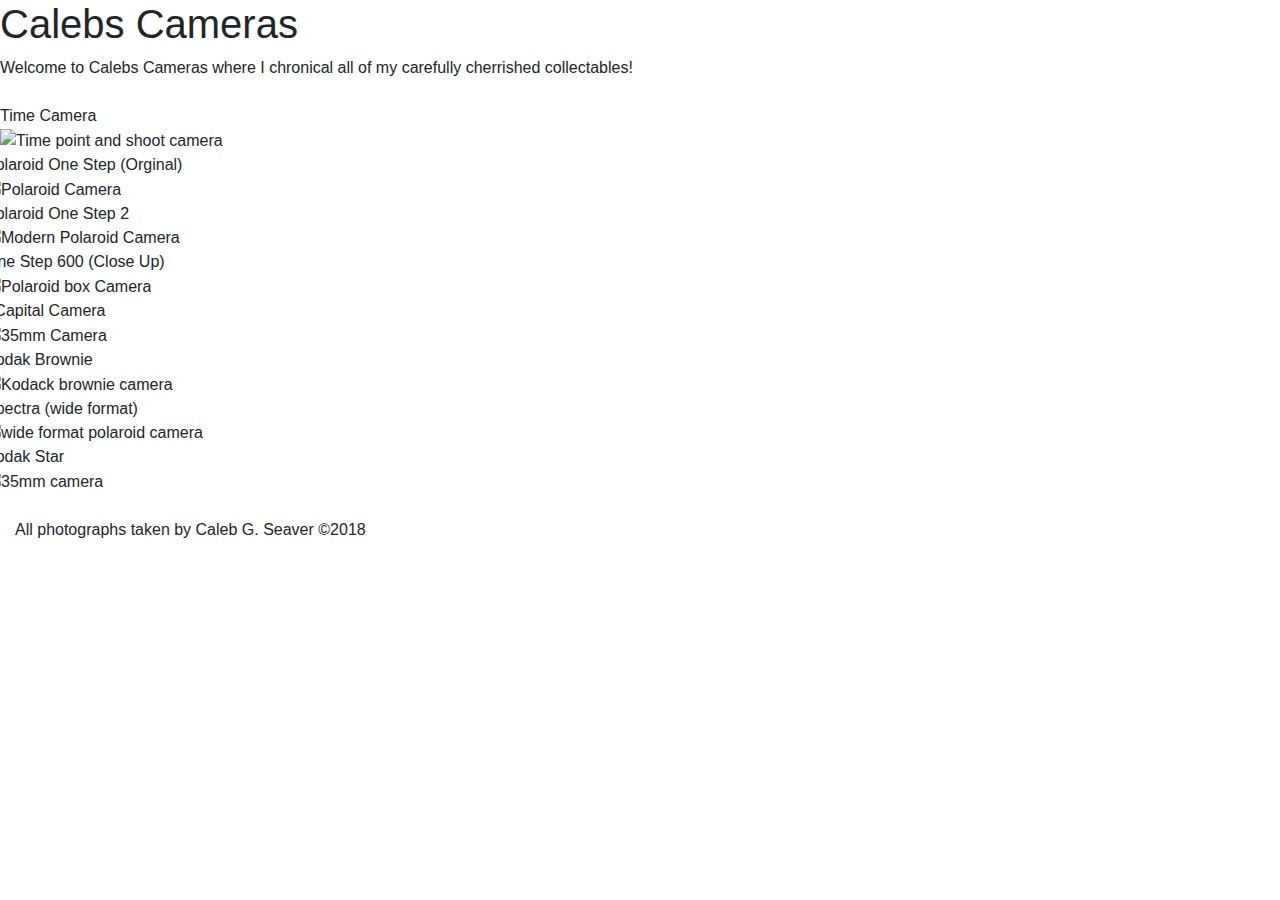
==== single-view.html @ 17f82228 "edited name" ====
<!doctype html>
<html lang="en">
  <head>
    <!-- Required meta tags -->
    <meta charset="utf-8">
    <meta name="viewport" content="width=device-width, initial-scale=1, shrink-to-fit=no">

    <!-- Bootstrap CSS -->
    <link rel="stylesheet" href="https://maxcdn.bootstrapcdn.com/bootstrap/4.0.0/css/bootstrap.min.css" integrity="sha384-Gn5384xqQ1aoWXA+058RXPxPg6fy4IWvTNh0E263XmFcJlSAwiGgFAW/dAiS6JXm" crossorigin="anonymous" rel="stylesheet" href="css/single_view.css">
    <link rel="stylesheet" href="css/single_view.css">
    <link href="https://fonts.googleapis.com/css?family=Black+Han+Sans" rel="stylesheet">
    <link href="https://fonts.googleapis.com/css?family=Black+Han+Sans|PT+Serif" rel="stylesheet">
    <link href="https://fonts.googleapis.com/css?family=Hammersmith+One" rel="stylesheet">


    <title>Calebs Cameras</title>

  </head>
  <h1>Calebs Cameras</h1>

<div>Welcome to Calebs Cameras where I chronical all of my carefully cherrished collectables!</div>

<br>

  <body>
<div class="float-right"></div>

<div class="container-fluid">
  <div class="row">
    <div class="col-sm4">
    <div class="col-md6">
      <figcaption>Time Camera</figcaption>
      <div class="crop-square-w24">
      <img src="img/time.jpg" width="500" height="750" class="img-fluid" alt="Time point and shoot camera">
 	</div>
    </div>

<div class="row">
    <div class="col-sm4">
    <div class="col-md6">
      <figcaption>Polaroid One Step (Orginal)</figcaption>
      <div class="crop-square-w24">
      <img src="img/onestep.jpg" width="500" height="750" class="img-fluid" alt="Polaroid Camera">
    </div>
    </div>

    <div class="col-sm4">
      <figcaption>Polaroid One Step 2</figcaption>
      <div class="crop-square-w24">
      <img src="img/onesteptwo.jpg" width="500" height="750" class="img-fluid" alt="Modern Polaroid Camera">
    </div>
    </div>

    <div class="col-sm4">
      <figcaption>One Step 600 (Close Up)</figcaption>
    <div class="crop-square-w24">
      <img src="img/onestepcloseup.jpg" width="500" height="750" class="img-fluid" alt="Polaroid box Camera">
    </div>
</div>

    <div class="col-sm4">
      <figcaption>>Capital Camera</figcaption>
    <div class="crop-square-w24">
      <img src="img/capital.jpg" width="500" height="750" class="img-fluid" alt="35mm Camera">
    </div>
</div>

    <div class="col-sm4">
    <figcaption>Kodak Brownie</figcaption>
    <div class="crop-square-w24">
      <img src="img/brownie.jpg" width="500" height="750" class="img-fluid" alt="Kodack brownie camera">
    </div>
</div>

     <div class="col-sm4">
   <figcaption>Spectra (wide format)</figcaption>
    <div class="crop-square-w24">
      <img src="img/spectra.jpg" width="500" height="750" class="img-fluid" alt="wide format polaroid camera">
    </div>
</div>


    <div class="col-sm4">
   <figcaption>Kodak Star</figcaption>
   <hover> <div class="crop-square-w24">
      <img src="img/star.jpg" width="500" height="750" class="img-fluid" alt="35mm camera"></div>
    </div>

</div><br>

    
    </div>
  </div>
</div>

<br>
<footer>All photographs taken by Caleb G. Seaver ©2018 </footer>
  </body>
</html>
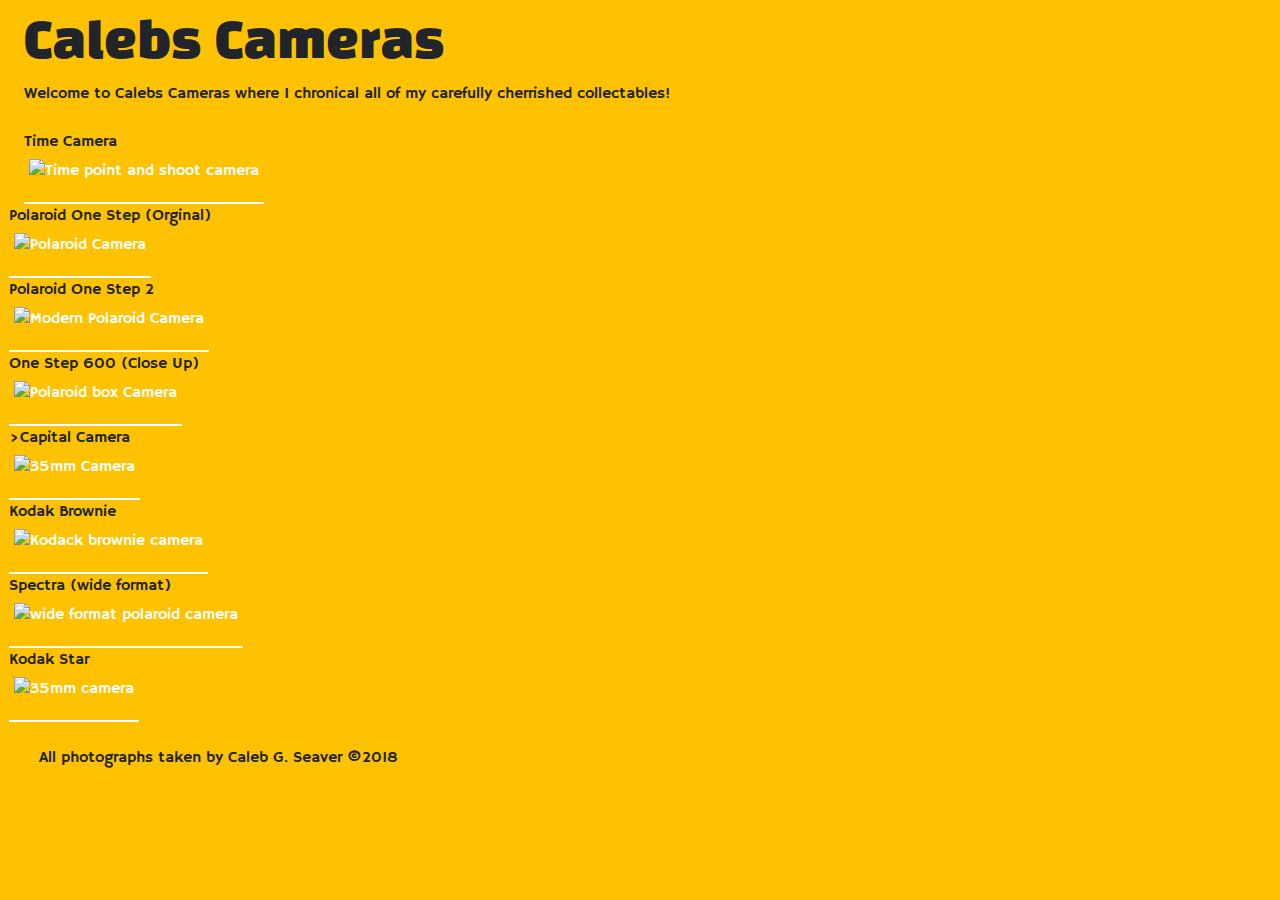
==== commit 6e9bd4ad: "new upload" ====
--- a/single-view.html
+++ b/single-view.html
@@ -7,7 +7,7 @@
 
     <!-- Bootstrap CSS -->
     <link rel="stylesheet" href="https://maxcdn.bootstrapcdn.com/bootstrap/4.0.0/css/bootstrap.min.css" integrity="sha384-Gn5384xqQ1aoWXA+058RXPxPg6fy4IWvTNh0E263XmFcJlSAwiGgFAW/dAiS6JXm" crossorigin="anonymous" rel="stylesheet" href="css/single_view.css">
-    <link rel="stylesheet" href="css/single_view.css">
+    <link rel="stylesheet" href="css/main.css">
     <link href="https://fonts.googleapis.com/css?family=Black+Han+Sans" rel="stylesheet">
     <link href="https://fonts.googleapis.com/css?family=Black+Han+Sans|PT+Serif" rel="stylesheet">
     <link href="https://fonts.googleapis.com/css?family=Hammersmith+One" rel="stylesheet">
--- a/css/main.css
+++ b/css/main.css
@@ -0,0 +1,31 @@
+
+body {
+	width: auto;
+    max-width: 100%;
+	margin: 1em;
+	padding-left: .5em;
+	padding-right: .5em;
+	font-family: 'Hammersmith One', sans-serif;
+	background-color: #ffc200;
+}
+
+h1 {
+	text-align: left;
+	font-family: 'Black Han Sans', sans-serif;
+	font-size: 3em;
+	padding-right: 2em;
+}
+
+img{
+	min-width: 50px;
+	min-height: 50px;
+	max-width: 75px
+	/*height:auto;*/
+	max-height: 25%;
+	padding: .325em;
+	border-bottom: solid; color: #ffffff;
+	border-bottom-width: .125em;
+
+
+}
+
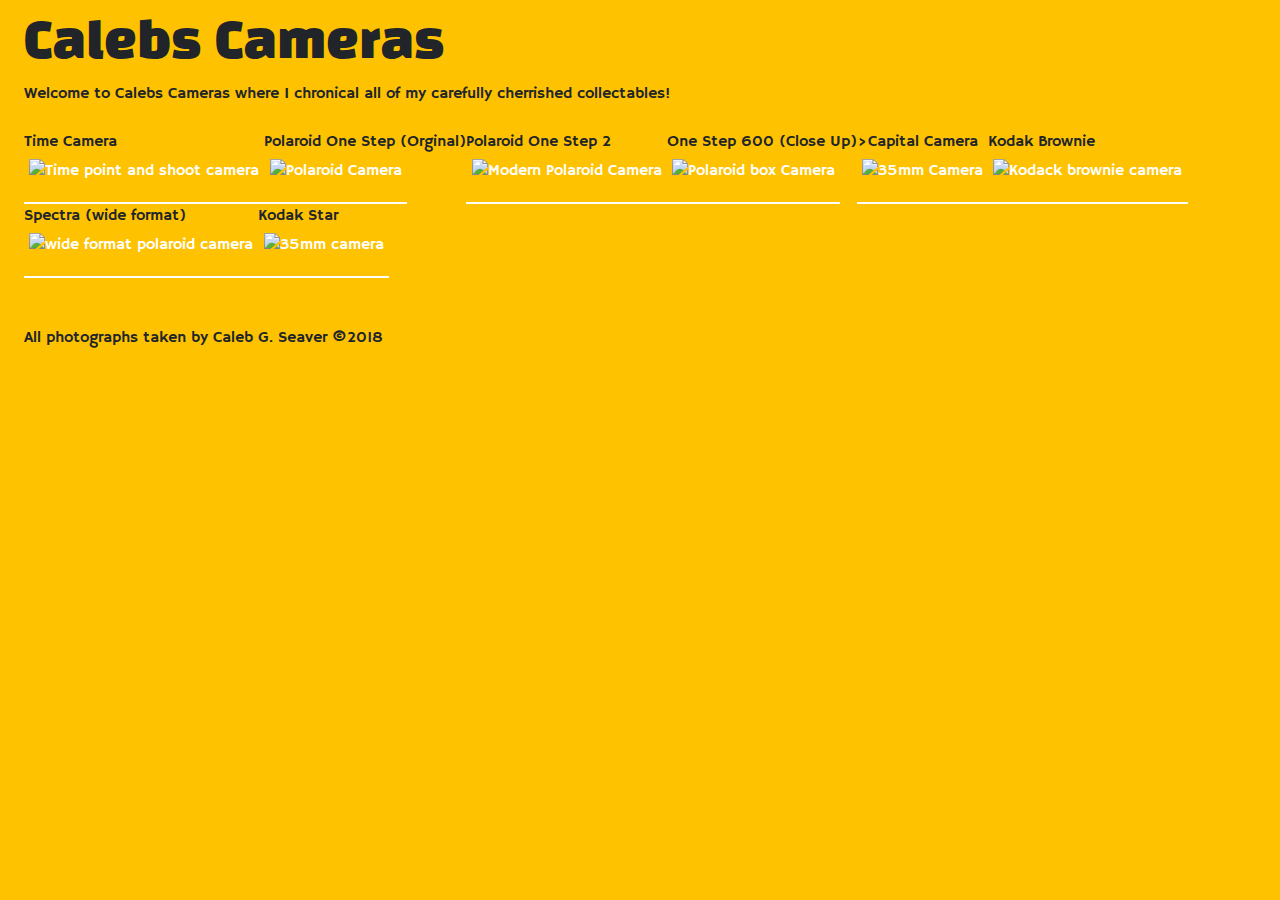
==== commit 5593174c: "re commit" ====
--- a/single-view.html
+++ b/single-view.html
@@ -6,7 +6,7 @@
     <meta name="viewport" content="width=device-width, initial-scale=1, shrink-to-fit=no">
 
     <!-- Bootstrap CSS -->
-    <link rel="stylesheet" href="https://maxcdn.bootstrapcdn.com/bootstrap/4.0.0/css/bootstrap.min.css" integrity="sha384-Gn5384xqQ1aoWXA+058RXPxPg6fy4IWvTNh0E263XmFcJlSAwiGgFAW/dAiS6JXm" crossorigin="anonymous" rel="stylesheet" href="css/single_view.css">
+    <link rel="stylesheet" href="https://maxcdn.bootstrapcdn.com/bootstrap/4.0.0/css/bootstrap.min.css" integrity="sha384-Gn5384xqQ1aoWXA+058RXPxPg6fy4IWvTNh0E263XmFcJlSAwiGgFAW/dAiS6JXm" crossorigin="anonymous" rel="stylesheet" href="css/main.css">
     <link rel="stylesheet" href="css/main.css">
     <link href="https://fonts.googleapis.com/css?family=Black+Han+Sans" rel="stylesheet">
     <link href="https://fonts.googleapis.com/css?family=Black+Han+Sans|PT+Serif" rel="stylesheet">
@@ -28,16 +28,14 @@
 <div class="container-fluid">
   <div class="row">
     <div class="col-sm4">
-    <div class="col-md6">
       <figcaption>Time Camera</figcaption>
       <div class="crop-square-w24">
       <img src="img/time.jpg" width="500" height="750" class="img-fluid" alt="Time point and shoot camera">
  	</div>
     </div>
 
-<div class="row">
+
     <div class="col-sm4">
-    <div class="col-md6">
       <figcaption>Polaroid One Step (Orginal)</figcaption>
       <div class="crop-square-w24">
       <img src="img/onestep.jpg" width="500" height="750" class="img-fluid" alt="Polaroid Camera">
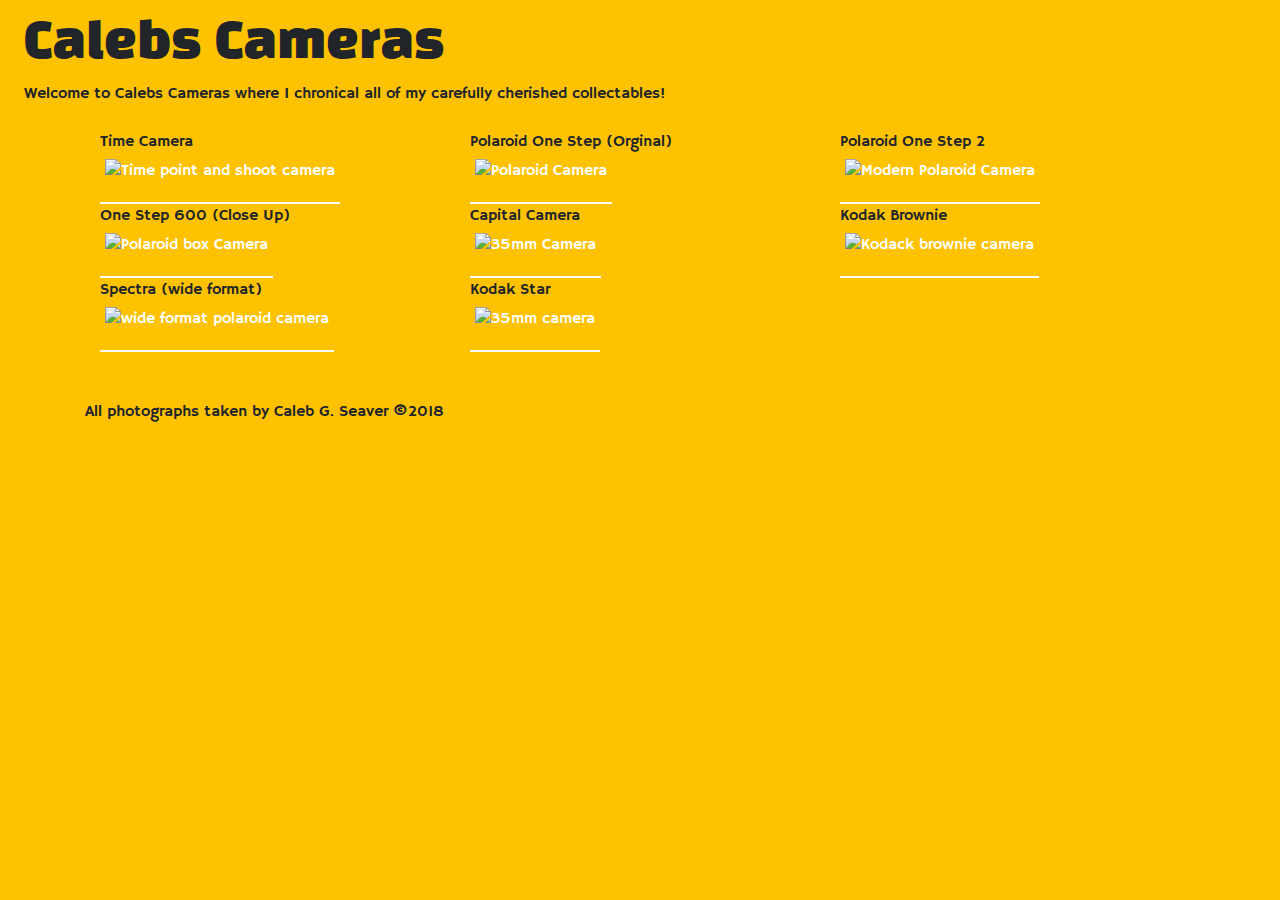
==== commit db52cde0: "rename" ====
--- a/single-view.html
+++ b/single-view.html
@@ -18,73 +18,78 @@
   </head>
   <h1>Calebs Cameras</h1>
 
-<div>Welcome to Calebs Cameras where I chronical all of my carefully cherrished collectables!</div>
+<div>Welcome to Calebs Cameras where I chronical all of my carefully cherished collectables!</div>
 
 <br>
 
   <body>
-<div class="float-right"></div>
+    <div class="container">
+  <div class="row">
+    <div class="col">
 
 <div class="container-fluid">
   <div class="row">
-    <div class="col-sm4">
+    <div class="col-md-4">
+      <div class="col-md6">
       <figcaption>Time Camera</figcaption>
       <div class="crop-square-w24">
-      <img src="img/time.jpg" width="500" height="750" class="img-fluid" alt="Time point and shoot camera">
+      <img src="img/time.jpg" class="img-fluid" alt="Time point and shoot camera">
+    </div>
  	</div>
-    </div>
+</div>
 
 
-    <div class="col-sm4">
+    <div class="col-md-4">
       <figcaption>Polaroid One Step (Orginal)</figcaption>
       <div class="crop-square-w24">
-      <img src="img/onestep.jpg" width="500" height="750" class="img-fluid" alt="Polaroid Camera">
+      <img src="img/onestep.jpg" class="img-fluid" alt="Polaroid Camera">
     </div>
     </div>
 
-    <div class="col-sm4">
+    <div class="col-md-4">
       <figcaption>Polaroid One Step 2</figcaption>
       <div class="crop-square-w24">
-      <img src="img/onesteptwo.jpg" width="500" height="750" class="img-fluid" alt="Modern Polaroid Camera">
+      <img src="img/onesteptwo.jpg" class="img-fluid" alt="Modern Polaroid Camera">
     </div>
     </div>
 
-    <div class="col-sm4">
+    <div class="col-md-4">
       <figcaption>One Step 600 (Close Up)</figcaption>
     <div class="crop-square-w24">
-      <img src="img/onestepcloseup.jpg" width="500" height="750" class="img-fluid" alt="Polaroid box Camera">
+      <img src="img/onestepcloseup.jpg" class="img-fluid" alt="Polaroid box Camera">
     </div>
 </div>
 
-    <div class="col-sm4">
-      <figcaption>>Capital Camera</figcaption>
+    <div class="col-md-4">
+      <figcaption>Capital Camera</figcaption>
     <div class="crop-square-w24">
-      <img src="img/capital.jpg" width="500" height="750" class="img-fluid" alt="35mm Camera">
+      <img src="img/capital.jpg" class="img-fluid" alt="35mm Camera">
     </div>
 </div>
 
-    <div class="col-sm4">
+    <div class="col-md-4">
     <figcaption>Kodak Brownie</figcaption>
     <div class="crop-square-w24">
-      <img src="img/brownie.jpg" width="500" height="750" class="img-fluid" alt="Kodack brownie camera">
+      <img src="img/brownie.jpg" class="img-fluid" alt="Kodack brownie camera">
     </div>
 </div>
 
-     <div class="col-sm4">
+     <div class="col-md-4">
    <figcaption>Spectra (wide format)</figcaption>
     <div class="crop-square-w24">
-      <img src="img/spectra.jpg" width="500" height="750" class="img-fluid" alt="wide format polaroid camera">
+      <img src="img/spectra.jpg" class="img-fluid" alt="wide format polaroid camera">
     </div>
 </div>
 
 
-    <div class="col-sm4">
+    <div class="col-md-4">
    <figcaption>Kodak Star</figcaption>
    <hover> <div class="crop-square-w24">
-      <img src="img/star.jpg" width="500" height="750" class="img-fluid" alt="35mm camera"></div>
+      <img src="img/star.jpg"  class="img-fluid" alt="35mm camera"></div>
     </div>
 
-</div><br>
+</div>
+<br>
 
     
     </div>
